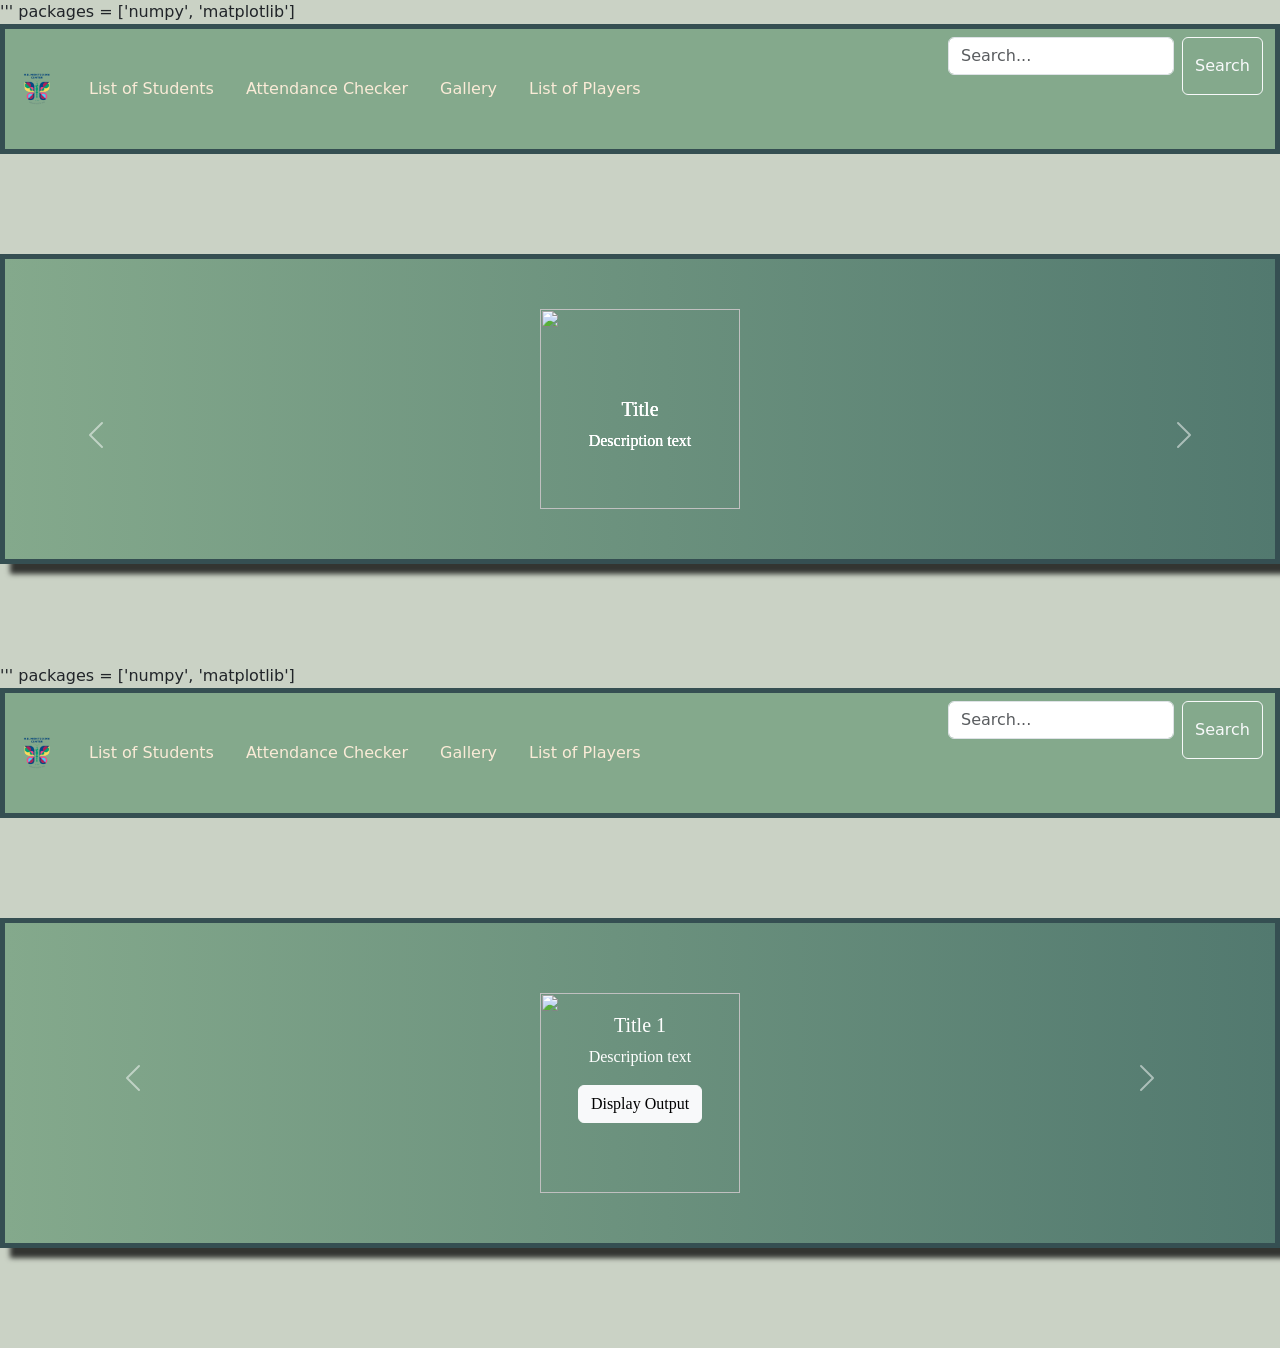
==== activityphotos.html @ 4f663499 "Update activityphotos.html" ====
'''
<html>
<head>
	<meta charset="utf-8">
	<meta name="viewport" content="width=device-width, initial-scale=1">
	<title>Student List</title>

	<!-- SETUP BOOTSTRAP: Link to Bootstrap -->
	<link href="https://cdn.jsdelivr.net/npm/bootstrap@5.3.3/dist/css/bootstrap.min.css" rel="stylesheet" integrity="sha384-QWTKZyjpPEjISv5WaRU9OFeRpok6YctnYmDr5pNlyT2bRjXh0JMhjY6hW+ALEwIH" crossorigin="anonymous">

	 <!-- link to Python -->
    <link rel="stylesheet" href="https://pyscript.net/releases/2025.7.3/core.css" />
    <script type="module" src="https://pyscript.net/releases/2025.7.3/core.js"></script>

	<!-- Link to JS -->
	<script src="https://cdn.jsdelivr.net/npm/bootstrap@5.3.3/dist/js/bootstrap.bundle.min.js" integrity="sha384-YvpcrYf0tY3lHB60NNkmXc5s9fDVZLESaAA55NDzOxhy9GkcIdslK1eN7N6jIeHz" crossorigin="anonymous"></script>

	<py-config>
		packages = ['numpy', 'matplotlib']
	</py-config>

	<link rel="stylesheet" type="text/css" href="style.css">
</head>
<body>

      <div id="nav">
		<nav class="navbar navbar-expand-sm navbar-dark" id="navbar">
		    <div class="container-fluid">
		        <a class="navbar-brand" href="index.html">
	                <img src="oblogo.png" alt="oblogo" id="logo" style="height:40px; width:40px;">
	            </a>
		        <button class="navbar-toggler" type="button" data-bs-toggle="collapse" data-bs-target="#mynavbar">
		            <span class="navbar-toggler-icon"></span>
		        </button>
		        <div class="collapse navbar-collapse justify-content-between" id="mynavbar">
		            <ul class="nav-pills nav">
		            	<li class="nav-item">
       	 				<a class="nav-link navlink" href="index.html" >List of Students</a>
     	 				</li>
      					<li class="nav-item">
       	 				<a class="nav-link navlink" href="attendance.html">Attendance Checker</a>
     	 				</li>
     					 <li class="nav-item">
       	 				<a class="nav-link navlink" href="activityphotos.html">Gallery</a>
     					 </li>
      					<li class="nav-item">
        				<a class="nav-link navlink" href="playerlist.html">List of Players</a>
      					</li>
    					</ul>
		            <form class="d-flex nav-form">
		                <input class="form-control me-2" type="text" placeholder="Search...">
		                <button class="btn btn-outline-light" type="button">Search</button>
		            </form>
		        </div>
		    </div>
		</nav>
	</div>

        
    <div class="container-fluid body-container">
	<div class="row">

        <div id="carouselExampleIndicators" class="carousel slide" data-bs-ride="carousel">

  <div class="carousel-inner">
    <div class="carousel-item active">
      <img src="stockimg1.webp" class=" mx-auto d-block carousel-img">
      <div class="carousel-caption">
        <h5>Title</h5>
        <p>Description text</p>
      </div>
    </div>

    <div class="carousel-item">
      <img src="stockimg2.jpeg" class="mx-auto d-block carousel-img">
      <div class="carousel-caption">
        <h5>Title</h5>
        <p>Description text</p>
      </div>
    </div>

    <div class="carousel-item">
      <img src="stockimg3.png" class="mx-auto d-block carousel-img">
    </div>
    <div class="carousel-caption">
        <h5>Title</h5>
        <p>Description text</p>
      </div>
  </div>
  <div class="carousel-item">
      <img src="stockimg4.webp" class="mx-auto d-block carousel-img">
    </div>
    <div class="carousel-caption">
        <h5>Title</h5>
        <p>Description text</p>
      </div>
  </div>


  </div>


  <button class="carousel-control-prev" type="button" data-bs-target="#carouselExampleIndicators" data-bs-slide="prev">
    <span class="carousel-control-prev-icon"></span>
  </button>

  <button class="carousel-control-next" type="button" data-bs-target="#carouselExampleIndicators" data-bs-slide="next">
    <span class="carousel-control-next-icon"></span>
  </button>

</div>

</body>
</html>

'''
<html>
<head>
	<meta charset="utf-8">
	<meta name="viewport" content="width=device-width, initial-scale=1">
	<title>Student List</title>

	<!-- SETUP BOOTSTRAP: Link to Bootstrap -->
	<link href="https://cdn.jsdelivr.net/npm/bootstrap@5.3.3/dist/css/bootstrap.min.css" rel="stylesheet" integrity="sha384-QWTKZyjpPEjISv5WaRU9OFeRpok6YctnYmDr5pNlyT2bRjXh0JMhjY6hW+ALEwIH" crossorigin="anonymous">

	 <!-- link to Python -->
    <link rel="stylesheet" href="https://pyscript.net/releases/2025.7.3/core.css" />
    <script type="module" src="https://pyscript.net/releases/2025.7.3/core.js"></script>

	<!-- Link to JS -->
	<script src="https://cdn.jsdelivr.net/npm/bootstrap@5.3.3/dist/js/bootstrap.bundle.min.js" integrity="sha384-YvpcrYf0tY3lHB60NNkmXc5s9fDVZLESaAA55NDzOxhy9GkcIdslK1eN7N6jIeHz" crossorigin="anonymous"></script>

	<py-config>
		packages = ['numpy', 'matplotlib']
	</py-config>

	<link rel="stylesheet" type="text/css" href="style.css">
</head>
<body>
<div id="nav">
		<nav class="navbar navbar-expand-sm navbar-dark" id="navbar">
		    <div class="container-fluid">
		        <a class="navbar-brand" href="index.html">
	                <img src="oblogo.png" alt="oblogo" id="logo" style="height:40px; width:40px;">
	            </a>
		        <button class="navbar-toggler" type="button" data-bs-toggle="collapse" data-bs-target="#mynavbar">
		            <span class="navbar-toggler-icon"></span>
		        </button>
		        <div class="collapse navbar-collapse justify-content-between" id="mynavbar">
		            <ul class="nav-pills nav">
		            	<li class="nav-item">
       	 				<a class="nav-link navlink" href="index.html" >List of Students</a>
       	 				</li>
       					<li class="nav-item">
       	 				<a class="nav-link navlink" href="attendance.html">Attendance Checker</a>
       	 				</li>
       					 <li class="nav-item">
       	 				<a class="nav-link navlink" href="activityphotos.html">Gallery</a>
       					 </li>
       					<li class="nav-item">
       	 				<a class="nav-link navlink" href="playerlist.html">List of Players</a>
       					</li>
   					</ul>
		            <form class="d-flex nav-form">
		                <input class="form-control me-2" type="text" placeholder="Search...">
		                <button class="btn btn-outline-light" type="button">Search</button>
		            </form>
		        </div>
		    </div>
		</nav>
	</div>

        
    <div class="container-fluid body-container">
	<div class="row">
        
        <h4 id="python-output" style="text-align: center; color: white; background: #333; margin: 10px 0;"></h4>

        <div id="carouselExampleIndicators" class="carousel slide" data-bs-ride="carousel">

  <div class="carousel-inner">
    <div class="carousel-item active">
      <img src="stockimg1.webp" class=" mx-auto d-block carousel-img">
      <div class="carousel-caption">
        <h5>Title 1</h5>
        <p>Description text</p>
        <button id="Image 1" py-click="handle_click" class="btn btn-light">Display Output</button>
      </div>
    </div>

    <div class="carousel-item">
      <img src="stockimg2.jpeg" class="mx-auto d-block carousel-img">
      <div class="carousel-caption">
        <h5>Title 2</h5>
        <p>Description text</p>
        <button id="Image 2" py-click="handle_click" class="btn btn-light">Display Output</button>
      </div>
    </div>

    <div class="carousel-item">
      <img src="stockimg3.png" class="mx-auto d-block carousel-img">
      <div class="carousel-caption">
        <h5>Title 3</h5>
        <p>Description text</p>
        <button id="Image 3" py-click="handle_click" class="btn btn-light">Display Output</button>
      </div>
    </div>

    <div class="carousel-item">
      <img src="stockimg4.webp" class="mx-auto d-block carousel-img">
      <div class="carousel-caption">
        <h5>Title 4</h5>
        <p>Description text</p>
        <button id="Image 4" py-click="handle_click" class="btn btn-light">Display Output</button>
      </div>
    </div>
  </div>


  <button class="carousel-control-prev" type="button" data-bs-target="#carouselExampleIndicators" data-bs-slide="prev">
    <span class="carousel-control-prev-icon"></span>
  </button>

  <button class="carousel-control-next" type="button" data-bs-target="#carouselExampleIndicators" data-bs-slide="next">
    <span class="carousel-control-next-icon"></span>
  </button>

</div>
</body>
</html>
---- style.css ----
body{
    background-color:#cad2c5;
}


.body-container{
	 background-image: linear-gradient(to right, #84a98c, #52796f);
    padding: 50px;
    margin-top:100px;
    margin-bottom: 100px;
    box-shadow: 10px 10px 5px 0px rgba(0, 0, 0, 0.75);
    font-family:heiti sc;
    color:white;
     border:5px solid #354f52;
}

.navbar {
    background-color: #84a98c;
    border: 5px solid #354f52;
}

.nav-link {
    color: antiquewhite;
}

.logo1{
    width:50px;
    margin:10px;
}



.card{
  margin-top:50px;
  margin-bottom:50px;
  background-color:#354f52 ;
  border:5px solid #2f3e46;
  padding:15px;

}

.card-body{
    font-family:heiti sc, courier;
    margin-top:10px;
    margin-bottom:10px;
}


input{
    margin-bottom: 50px;
}

select{
    margin-bottom: 50px;
}

label{
    color:white;
}

hr {
    border-top: 1px dashed white;
}

h1{
    font-family: courier;
    color: white;
    text-align:center;
}

h4, h3, #listoutput{
    font-family: heiti sc, courier;
    color: white;
}


button{
    margin-bottom:30px;
}

.footer {
    font-family: courier;
    text-align: center;
    color: white;
    background-color: rgba(0, 0, 0, .6);
    bottom: 0;
    position: fixed;
    width: 100%;
    height: 4%;
}

.carousel-img {
    width:200px;
}
---- style.css ----
body{
    background-color:#cad2c5;
}


.body-container{
	 background-image: linear-gradient(to right, #84a98c, #52796f);
    padding: 50px;
    margin-top:100px;
    margin-bottom: 100px;
    box-shadow: 10px 10px 5px 0px rgba(0, 0, 0, 0.75);
    font-family:heiti sc;
    color:white;
     border:5px solid #354f52;
}

.navbar {
    background-color: #84a98c;
    border: 5px solid #354f52;
}

.nav-link {
    color: antiquewhite;
}

.logo1{
    width:50px;
    margin:10px;
}



.card{
  margin-top:50px;
  margin-bottom:50px;
  background-color:#354f52 ;
  border:5px solid #2f3e46;
  padding:15px;

}

.card-body{
    font-family:heiti sc, courier;
    margin-top:10px;
    margin-bottom:10px;
}


input{
    margin-bottom: 50px;
}

select{
    margin-bottom: 50px;
}

label{
    color:white;
}

hr {
    border-top: 1px dashed white;
}

h1{
    font-family: courier;
    color: white;
    text-align:center;
}

h4, h3, #listoutput{
    font-family: heiti sc, courier;
    color: white;
}


button{
    margin-bottom:30px;
}

.footer {
    font-family: courier;
    text-align: center;
    color: white;
    background-color: rgba(0, 0, 0, .6);
    bottom: 0;
    position: fixed;
    width: 100%;
    height: 4%;
}

.carousel-img {
    width:200px;
}
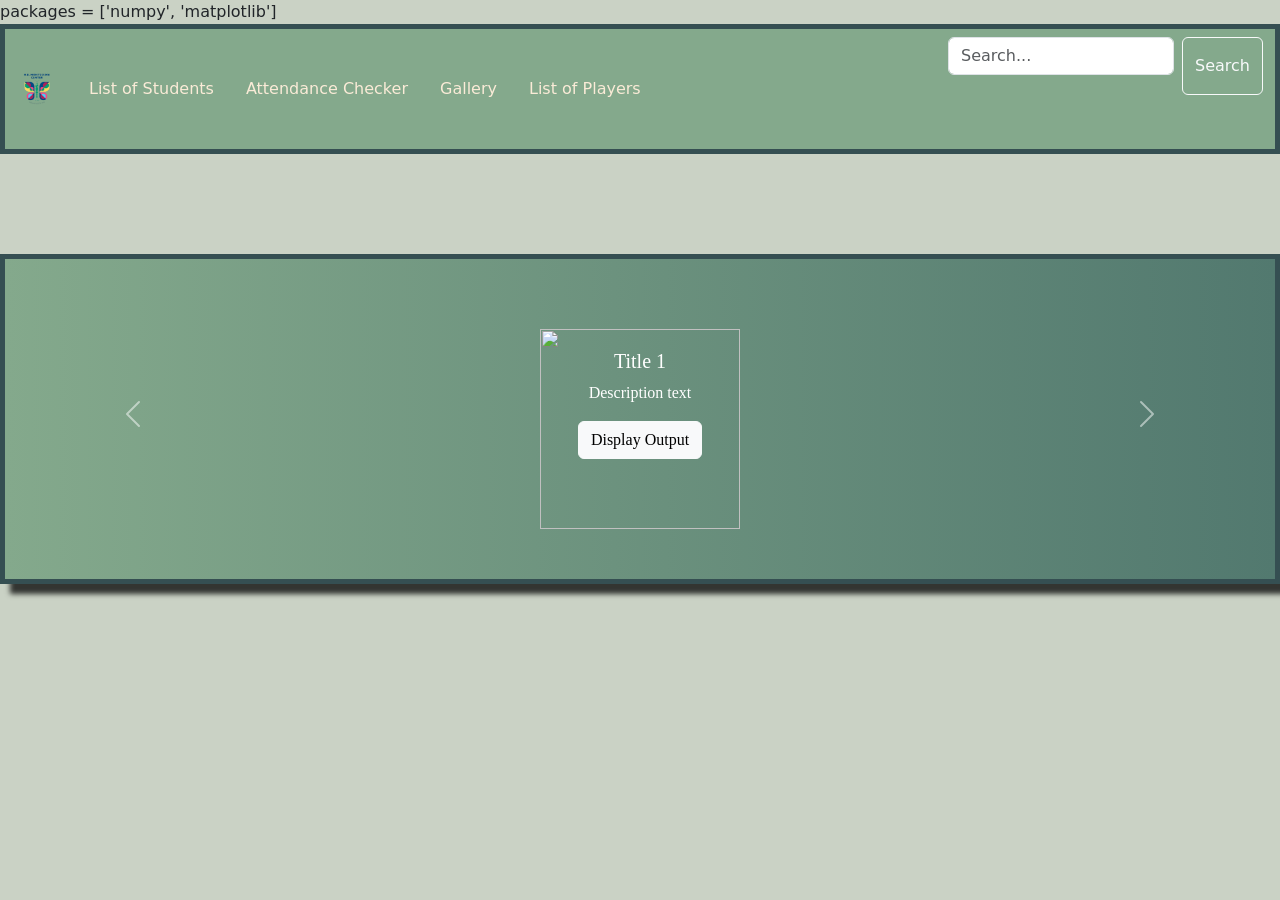
==== commit 82f891ca: "Refactor activityphotos.html head section Removed unnecessary HTML comments and streamlined the head" ====
--- a/activityphotos.html
+++ b/activityphotos.html
@@ -1,119 +1,4 @@
-'''
-<html>
-<head>
-	<meta charset="utf-8">
-	<meta name="viewport" content="width=device-width, initial-scale=1">
-	<title>Student List</title>
 
-	<!-- SETUP BOOTSTRAP: Link to Bootstrap -->
-	<link href="https://cdn.jsdelivr.net/npm/bootstrap@5.3.3/dist/css/bootstrap.min.css" rel="stylesheet" integrity="sha384-QWTKZyjpPEjISv5WaRU9OFeRpok6YctnYmDr5pNlyT2bRjXh0JMhjY6hW+ALEwIH" crossorigin="anonymous">
-
-	 <!-- link to Python -->
-    <link rel="stylesheet" href="https://pyscript.net/releases/2025.7.3/core.css" />
-    <script type="module" src="https://pyscript.net/releases/2025.7.3/core.js"></script>
-
-	<!-- Link to JS -->
-	<script src="https://cdn.jsdelivr.net/npm/bootstrap@5.3.3/dist/js/bootstrap.bundle.min.js" integrity="sha384-YvpcrYf0tY3lHB60NNkmXc5s9fDVZLESaAA55NDzOxhy9GkcIdslK1eN7N6jIeHz" crossorigin="anonymous"></script>
-
-	<py-config>
-		packages = ['numpy', 'matplotlib']
-	</py-config>
-
-	<link rel="stylesheet" type="text/css" href="style.css">
-</head>
-<body>
-
-      <div id="nav">
-		<nav class="navbar navbar-expand-sm navbar-dark" id="navbar">
-		    <div class="container-fluid">
-		        <a class="navbar-brand" href="index.html">
-	                <img src="oblogo.png" alt="oblogo" id="logo" style="height:40px; width:40px;">
-	            </a>
-		        <button class="navbar-toggler" type="button" data-bs-toggle="collapse" data-bs-target="#mynavbar">
-		            <span class="navbar-toggler-icon"></span>
-		        </button>
-		        <div class="collapse navbar-collapse justify-content-between" id="mynavbar">
-		            <ul class="nav-pills nav">
-		            	<li class="nav-item">
-       	 				<a class="nav-link navlink" href="index.html" >List of Students</a>
-     	 				</li>
-      					<li class="nav-item">
-       	 				<a class="nav-link navlink" href="attendance.html">Attendance Checker</a>
-     	 				</li>
-     					 <li class="nav-item">
-       	 				<a class="nav-link navlink" href="activityphotos.html">Gallery</a>
-     					 </li>
-      					<li class="nav-item">
-        				<a class="nav-link navlink" href="playerlist.html">List of Players</a>
-      					</li>
-    					</ul>
-		            <form class="d-flex nav-form">
-		                <input class="form-control me-2" type="text" placeholder="Search...">
-		                <button class="btn btn-outline-light" type="button">Search</button>
-		            </form>
-		        </div>
-		    </div>
-		</nav>
-	</div>
-
-        
-    <div class="container-fluid body-container">
-	<div class="row">
-
-        <div id="carouselExampleIndicators" class="carousel slide" data-bs-ride="carousel">
-
-  <div class="carousel-inner">
-    <div class="carousel-item active">
-      <img src="stockimg1.webp" class=" mx-auto d-block carousel-img">
-      <div class="carousel-caption">
-        <h5>Title</h5>
-        <p>Description text</p>
-      </div>
-    </div>
-
-    <div class="carousel-item">
-      <img src="stockimg2.jpeg" class="mx-auto d-block carousel-img">
-      <div class="carousel-caption">
-        <h5>Title</h5>
-        <p>Description text</p>
-      </div>
-    </div>
-
-    <div class="carousel-item">
-      <img src="stockimg3.png" class="mx-auto d-block carousel-img">
-    </div>
-    <div class="carousel-caption">
-        <h5>Title</h5>
-        <p>Description text</p>
-      </div>
-  </div>
-  <div class="carousel-item">
-      <img src="stockimg4.webp" class="mx-auto d-block carousel-img">
-    </div>
-    <div class="carousel-caption">
-        <h5>Title</h5>
-        <p>Description text</p>
-      </div>
-  </div>
-
-
-  </div>
-
-
-  <button class="carousel-control-prev" type="button" data-bs-target="#carouselExampleIndicators" data-bs-slide="prev">
-    <span class="carousel-control-prev-icon"></span>
-  </button>
-
-  <button class="carousel-control-next" type="button" data-bs-target="#carouselExampleIndicators" data-bs-slide="next">
-    <span class="carousel-control-next-icon"></span>
-  </button>
-
-</div>
-
-</body>
-</html>
-
-'''
 <html>
 <head>
 	<meta charset="utf-8">
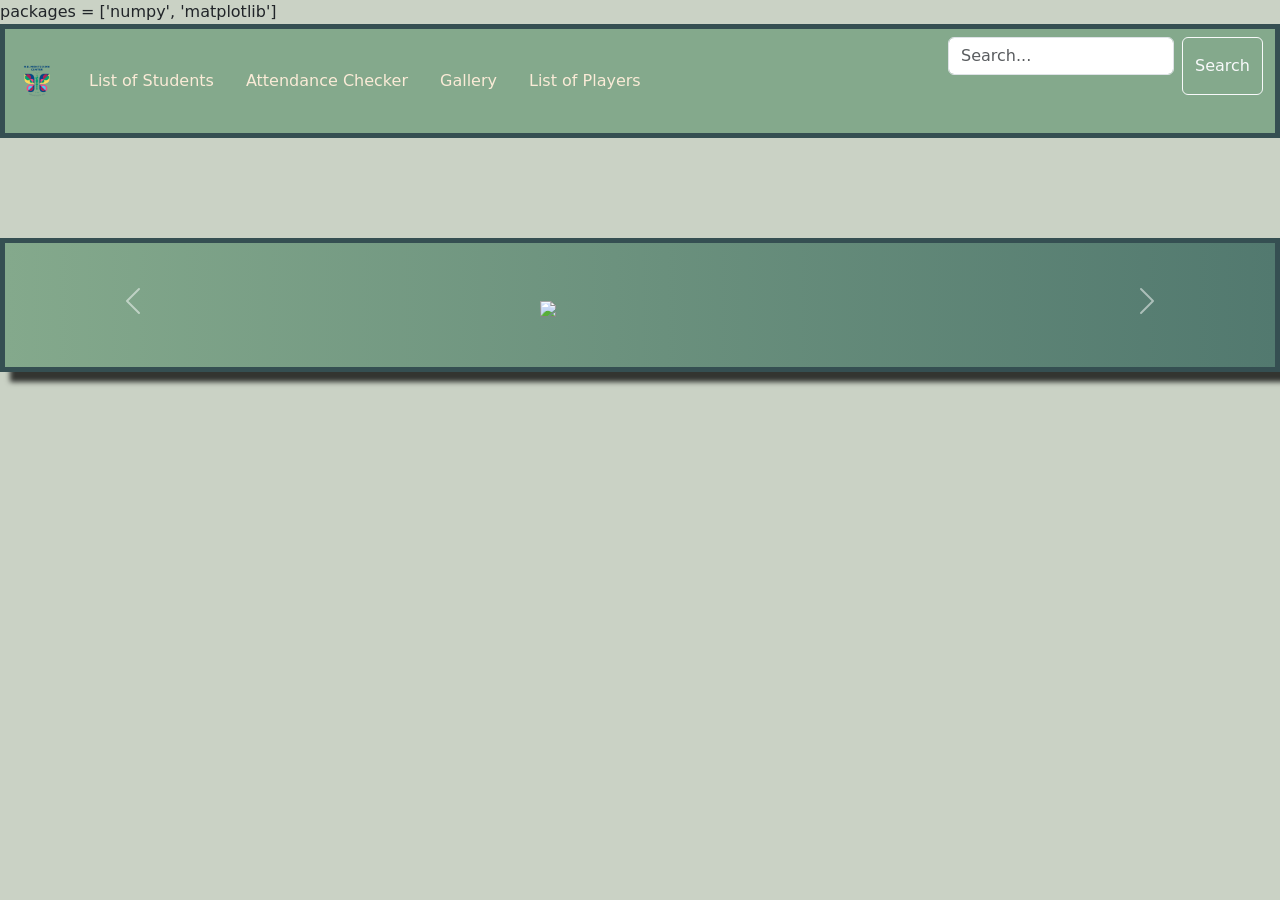
==== commit e95cd9c4: "Update HTML structure and content for activity photos" ====
--- a/activityphotos.html
+++ b/activityphotos.html
@@ -1,117 +1,118 @@
+<!DOCTYPE html>
+<html lang="en">
+<head>
+    <meta charset="utf-8">
+    <meta name="viewport" content="width=device-width, initial-scale=1">
+    <title>Activity Photos</title>
 
-<html>
-<head>
-	<meta charset="utf-8">
-	<meta name="viewport" content="width=device-width, initial-scale=1">
-	<title>Student List</title>
+    <!-- Bootstrap -->
+    <link href="https://cdn.jsdelivr.net/npm/bootstrap@5.3.3/dist/css/bootstrap.min.css" rel="stylesheet">
+    <script src="https://cdn.jsdelivr.net/npm/bootstrap@5.3.3/dist/js/bootstrap.bundle.min.js"></script>
 
-	<!-- SETUP BOOTSTRAP: Link to Bootstrap -->
-	<link href="https://cdn.jsdelivr.net/npm/bootstrap@5.3.3/dist/css/bootstrap.min.css" rel="stylesheet" integrity="sha384-QWTKZyjpPEjISv5WaRU9OFeRpok6YctnYmDr5pNlyT2bRjXh0JMhjY6hW+ALEwIH" crossorigin="anonymous">
-
-	 <!-- link to Python -->
+    <!-- PyScript -->
     <link rel="stylesheet" href="https://pyscript.net/releases/2025.7.3/core.css" />
     <script type="module" src="https://pyscript.net/releases/2025.7.3/core.js"></script>
 
-	<!-- Link to JS -->
-	<script src="https://cdn.jsdelivr.net/npm/bootstrap@5.3.3/dist/js/bootstrap.bundle.min.js" integrity="sha384-YvpcrYf0tY3lHB60NNkmXc5s9fDVZLESaAA55NDzOxhy9GkcIdslK1eN7N6jIeHz" crossorigin="anonymous"></script>
+    <py-config>
+        packages = ['numpy', 'matplotlib']
+    </py-config>
 
-	<py-config>
-		packages = ['numpy', 'matplotlib']
-	</py-config>
+    <link rel="stylesheet" href="style.css">
+</head>
 
-	<link rel="stylesheet" type="text/css" href="style.css">
-</head>
 <body>
+
+<!-- NAVBAR -->
 <div id="nav">
-		<nav class="navbar navbar-expand-sm navbar-dark" id="navbar">
-		    <div class="container-fluid">
-		        <a class="navbar-brand" href="index.html">
-	                <img src="oblogo.png" alt="oblogo" id="logo" style="height:40px; width:40px;">
-	            </a>
-		        <button class="navbar-toggler" type="button" data-bs-toggle="collapse" data-bs-target="#mynavbar">
-		            <span class="navbar-toggler-icon"></span>
-		        </button>
-		        <div class="collapse navbar-collapse justify-content-between" id="mynavbar">
-		            <ul class="nav-pills nav">
-		            	<li class="nav-item">
-       	 				<a class="nav-link navlink" href="index.html" >List of Students</a>
-       	 				</li>
-       					<li class="nav-item">
-       	 				<a class="nav-link navlink" href="attendance.html">Attendance Checker</a>
-       	 				</li>
-       					 <li class="nav-item">
-       	 				<a class="nav-link navlink" href="activityphotos.html">Gallery</a>
-       					 </li>
-       					<li class="nav-item">
-       	 				<a class="nav-link navlink" href="playerlist.html">List of Players</a>
-       					</li>
-   					</ul>
-		            <form class="d-flex nav-form">
-		                <input class="form-control me-2" type="text" placeholder="Search...">
-		                <button class="btn btn-outline-light" type="button">Search</button>
-		            </form>
-		        </div>
-		    </div>
-		</nav>
-	</div>
+    <nav class="navbar navbar-expand-sm navbar-dark" id="navbar">
+        <div class="container-fluid">
+            <a class="navbar-brand" href="index.html">
+                <img src="oblogo.png" alt="oblogo" id="logo" style="height:40px; width:40px;">
+            </a>
 
-        
-    <div class="container-fluid body-container">
-	<div class="row">
-        
-        <h4 id="python-output" style="text-align: center; color: white; background: #333; margin: 10px 0;"></h4>
+            <button class="navbar-toggler" type="button" data-bs-toggle="collapse" data-bs-target="#mynavbar">
+                <span class="navbar-toggler-icon"></span>
+            </button>
+
+            <div class="collapse navbar-collapse justify-content-between" id="mynavbar">
+
+                <ul class="nav-pills nav">
+                    <li class="nav-item"><a class="nav-link navlink" href="index.html">List of Students</a></li>
+                    <li class="nav-item"><a class="nav-link navlink" href="attendance.html">Attendance Checker</a></li>
+                    <li class="nav-item"><a class="nav-link navlink" href="activityphotos.html">Gallery</a></li>
+                    <li class="nav-item"><a class="nav-link navlink" href="playerlist.html">List of Players</a></li>
+                </ul>
+
+                <form class="d-flex nav-form">
+                    <input class="form-control me-2" type="text" placeholder="Search...">
+                    <button class="btn btn-outline-light" type="button">Search</button>
+                </form>
+
+            </div>
+        </div>
+    </nav>
+</div>
+
+<!-- CONTENT -->
+<div class="container-fluid body-container">
+    <div class="row">
+
+        <h4 id="python-output" style="text-align:center;"></h4>
 
         <div id="carouselExampleIndicators" class="carousel slide" data-bs-ride="carousel">
 
-  <div class="carousel-inner">
-    <div class="carousel-item active">
-      <img src="stockimg1.webp" class=" mx-auto d-block carousel-img">
-      <div class="carousel-caption">
-        <h5>Title 1</h5>
-        <p>Description text</p>
-        <button id="Image 1" py-click="handle_click" class="btn btn-light">Display Output</button>
-      </div>
+            <div class="carousel-inner">
+
+                <div class="carousel-item active">
+                    <img src="stockimg1.webp" class="mx-auto d-block carousel-img">
+                    <div class="carousel-caption">
+                        <h5>Title 1</h5>
+                        <p>Description text</p>
+                        <button id="Image 1" py-click="handle_click" class="btn btn-light">Display Output</button>
+                    </div>
+                </div>
+
+                <div class="carousel-item">
+                    <img src="stockimg2.jpeg" class="mx-auto d-block carousel-img">
+                    <div class="carousel-caption">
+                        <h5>Title 2</h5>
+                        <p>Description text</p>
+                        <button id="Image 2" py-click="handle_click" class="btn btn-light">Display Output</button>
+                    </div>
+                </div>
+
+                <div class="carousel-item">
+                    <img src="stockimg3.png" class="mx-auto d-block carousel-img">
+                    <div class="carousel-caption">
+                        <h5>Title 3</h5>
+                        <p>Description text</p>
+                        <button id="Image 3" py-click="handle_click" class="btn btn-light">Display Output</button>
+                    </div>
+                </div>
+
+                <div class="carousel-item">
+                    <img src="stockimg4.webp" class="mx-auto d-block carousel-img">
+                    <div class="carousel-caption">
+                        <h5>Title 4</h5>
+                        <p>Description text</p>
+                        <button id="Image 4" py-click="handle_click" class="btn btn-light">Display Output</button>
+                    </div>
+                </div>
+
+            </div>
+
+            <button class="carousel-control-prev" type="button" data-bs-target="#carouselExampleIndicators" data-bs-slide="prev">
+                <span class="carousel-control-prev-icon"></span>
+            </button>
+
+            <button class="carousel-control-next" type="button" data-bs-target="#carouselExampleIndicators" data-bs-slide="next">
+                <span class="carousel-control-next-icon"></span>
+            </button>
+
+        </div>
     </div>
-
-    <div class="carousel-item">
-      <img src="stockimg2.jpeg" class="mx-auto d-block carousel-img">
-      <div class="carousel-caption">
-        <h5>Title 2</h5>
-        <p>Description text</p>
-        <button id="Image 2" py-click="handle_click" class="btn btn-light">Display Output</button>
-      </div>
-    </div>
-
-    <div class="carousel-item">
-      <img src="stockimg3.png" class="mx-auto d-block carousel-img">
-      <div class="carousel-caption">
-        <h5>Title 3</h5>
-        <p>Description text</p>
-        <button id="Image 3" py-click="handle_click" class="btn btn-light">Display Output</button>
-      </div>
-    </div>
-
-    <div class="carousel-item">
-      <img src="stockimg4.webp" class="mx-auto d-block carousel-img">
-      <div class="carousel-caption">
-        <h5>Title 4</h5>
-        <p>Description text</p>
-        <button id="Image 4" py-click="handle_click" class="btn btn-light">Display Output</button>
-      </div>
-    </div>
-  </div>
+</div>
 
 
-  <button class="carousel-control-prev" type="button" data-bs-target="#carouselExampleIndicators" data-bs-slide="prev">
-    <span class="carousel-control-prev-icon"></span>
-  </button>
-
-  <button class="carousel-control-next" type="button" data-bs-target="#carouselExampleIndicators" data-bs-slide="next">
-    <span class="carousel-control-next-icon"></span>
-  </button>
-
-</div>
 </body>
 </html>
-
-
--- a/style.css
+++ b/style.css
@@ -3,30 +3,43 @@
 }
 
 
+
+
+
 .body-container{
-	 background-image: linear-gradient(to right, #84a98c, #52796f);
+background-image: linear-gradient(to right, #84a98c, #52796f);
     padding: 50px;
     margin-top:100px;
     margin-bottom: 100px;
     box-shadow: 10px 10px 5px 0px rgba(0, 0, 0, 0.75);
     font-family:heiti sc;
     color:white;
-     border:5px solid #354f52;
+    border:5px solid #354f52;
 }
+
+
 
 .navbar {
     background-color: #84a98c;
     border: 5px solid #354f52;
 }
 
+
+
 .nav-link {
     color: antiquewhite;
 }
+
+
 
 .logo1{
     width:50px;
     margin:10px;
 }
+
+
+
+
 
 
 
@@ -39,6 +52,8 @@
 
 }
 
+
+
 .card-body{
     font-family:heiti sc, courier;
     margin-top:10px;
@@ -46,21 +61,32 @@
 }
 
 
+
+
+
 input{
     margin-bottom: 50px;
 }
+
+
 
 select{
     margin-bottom: 50px;
 }
 
+
+
 label{
     color:white;
 }
 
+
+
 hr {
     border-top: 1px dashed white;
 }
+
+
 
 h1{
     font-family: courier;
@@ -68,15 +94,22 @@
     text-align:center;
 }
 
+
+
 h4, h3, #listoutput{
     font-family: heiti sc, courier;
     color: white;
 }
 
 
+
+
+
 button{
     margin-bottom:30px;
 }
+
+
 
 .footer {
     font-family: courier;
@@ -89,8 +122,8 @@
     height: 4%;
 }
 
+
+
 .carousel-img {
     width:200px;
 }
-
-
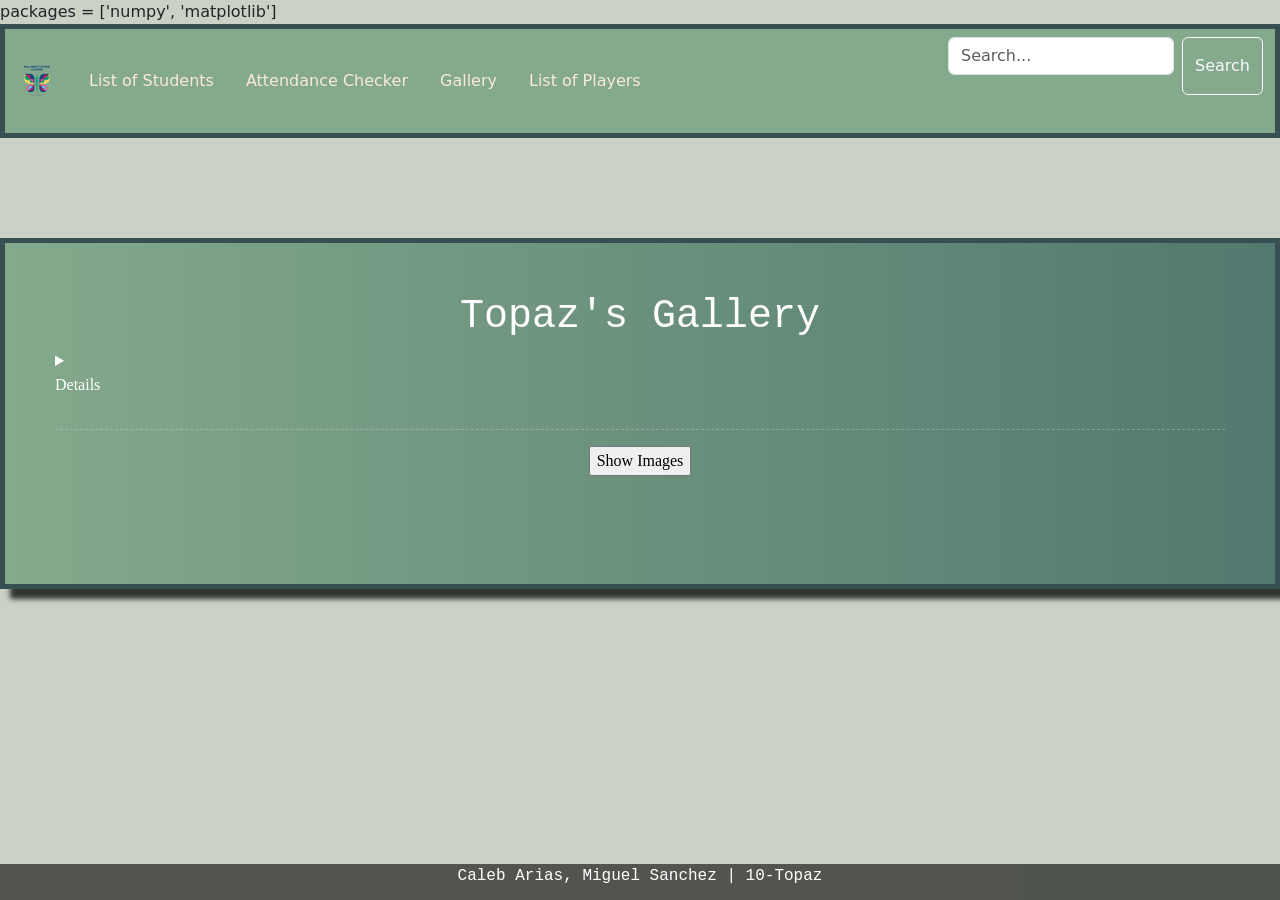
==== commit f49d14d4: "Update activityphotos.html" ====
--- a/activityphotos.html
+++ b/activityphotos.html
@@ -15,6 +15,7 @@
 
     <py-config>
         packages = ['numpy', 'matplotlib']
+
     </py-config>
 
     <link rel="stylesheet" href="style.css">
@@ -54,48 +55,84 @@
 </div>
 
 <!-- CONTENT -->
+
 <div class="container-fluid body-container">
     <div class="row">
 
+        <div class="header">
+
+	 			<h1>Topaz's Gallery</h1>
+
+                 <details>
+                    <summary><p class="infotext" id="productname0">Details</p></summary>
+                    <hr>
+                    <p>
+                  Here is a gallery of moments our class, 10-Topaz, has shared over the years. If you wish to view these photos, click the button below.
+                    </p>           
+                 </details>
+
+	 				<hr>
+
+				</div>
+
+
+        <div class="button">
+            <input type="button" value="Show Images" py-click="show_imgs" class="mx-auto d-block">
+        </div>
+
         <h4 id="python-output" style="text-align:center;"></h4>
 
-        <div id="carouselExampleIndicators" class="carousel slide" data-bs-ride="carousel">
+        <div id="carouselExampleIndicators" class="carousel slide" data-bs-ride="carousel" style="display:none;">
 
             <div class="carousel-inner">
 
                 <div class="carousel-item active">
-                    <img src="stockimg1.webp" class="mx-auto d-block carousel-img">
+                    <img src="2025intrams.jpg" class="mx-auto d-block carousel-img">
                     <div class="carousel-caption">
-                        <h5>Title 1</h5>
-                        <p>Description text</p>
-                        <button id="Image 1" py-click="handle_click" class="btn btn-light">Display Output</button>
+                        <h5>OBMC Intramurals 2026</h5>
+                        <p>Our first intramurals under a different team––the Red Bulldogs.</p>
                     </div>
                 </div>
 
                 <div class="carousel-item">
-                    <img src="stockimg2.jpeg" class="mx-auto d-block carousel-img">
+                    <img src="675452824_1663037234726870_6633847051216040192_n.jpg" class="mx-auto d-block carousel-img">
                     <div class="carousel-caption">
-                        <h5>Title 2</h5>
-                        <p>Description text</p>
-                        <button id="Image 2" py-click="handle_click" class="btn btn-light">Display Output</button>
+                        <h5>Grade 9 Year-end Party</h5>
+                        <p>Our year-end party with Mr. Castano, and a streetwear theme. </p>
                     </div>
                 </div>
 
                 <div class="carousel-item">
-                    <img src="stockimg3.png" class="mx-auto d-block carousel-img">
+                    <img src="679555081_1231473608790479_5448973749655361180_n.jpg" class="mx-auto d-block carousel-img">
                     <div class="carousel-caption">
-                        <h5>Title 3</h5>
-                        <p>Description text</p>
-                        <button id="Image 3" py-click="handle_click" class="btn btn-light">Display Output</button>
+                        <h5>Food Fair 2025</h5>
+                        <p>Our practice at business management, by managing a basketball pop-up.</p>
+                       
                     </div>
                 </div>
 
                 <div class="carousel-item">
-                    <img src="stockimg4.webp" class="mx-auto d-block carousel-img">
+                    <img src="JCO.jpg" class="mx-auto d-block carousel-img">
                     <div class="carousel-caption">
-                        <h5>Title 4</h5>
-                        <p>Description text</p>
-                        <button id="Image 4" py-click="handle_click" class="btn btn-light">Display Output</button>
+                        <h5>JCO 2025</h5>
+                        <p>A shared experience with Grade 6, as Cadets at Preziosa Farms.</p>
+                    </div>
+                </div>
+
+                <div class="carousel-item">
+                    <img src="endofyear24.jpg" class="mx-auto d-block carousel-img">
+                    <div class="carousel-caption">
+                        <h5>JCO 2025</h5>
+                        <p>A shared experience with Grade 6, as Cadets at Preziosa Farms.</p>
+                    </div>
+                </div>
+
+                <div class="carousel-item">
+                    <img src="endofyear25.jpg" class="mx-auto d-block carousel-img">
+                    <div class="carousel-caption">
+                        <h5>Teachers Day 2024</h5>
+                        <p>Our most memorable teacher's day, with multiple perfomances and a cake for our beloved advisor, Mr. Castano.</p>
+                       
                     </div>
                 </div>
 
@@ -113,6 +150,16 @@
     </div>
 </div>
 
+    <!-- footer -->
+
+    <div class="container-fluid footer">
+		<p id="footer">Caleb Arias, Miguel Sanchez | 10-Topaz</p>
+	</div>
+
+	 <!-- for pyscript-->
+
+    <script type="py" src="main.py"></script>
+
 
 </body>
 </html>
--- a/style.css
+++ b/style.css
@@ -1,129 +1,85 @@
-body{
-    background-color:#cad2c5;
+body {
+    background-color: #cad2c5;
 }
 
-
-
-
-
-.body-container{
-background-image: linear-gradient(to right, #84a98c, #52796f);
+.body-container {
+    background-image: linear-gradient(to right, #84a98c, #52796f);
     padding: 50px;
-    margin-top:100px;
+    margin-top: 100px;
     margin-bottom: 100px;
-    box-shadow: 10px 10px 5px 0px rgba(0, 0, 0, 0.75);
-    font-family:heiti sc;
-    color:white;
-    border:5px solid #354f52;
+    box-shadow: 10px 10px 5px rgba(0, 0, 0, 0.75);
+    font-family: heiti sc;
+    color: white;
+    border: 5px solid #354f52;
 }
-
-
 
 .navbar {
     background-color: #84a98c;
     border: 5px solid #354f52;
 }
 
-
-
 .nav-link {
     color: antiquewhite;
 }
 
-
-
-.logo1{
-    width:50px;
-    margin:10px;
+.logo1 {
+    width: 50px;
+    margin: 10px;
 }
 
-
-
-
-
-
-
-.card{
-  margin-top:50px;
-  margin-bottom:50px;
-  background-color:#354f52 ;
-  border:5px solid #2f3e46;
-  padding:15px;
-
+.card {
+    margin-top: 50px;
+    margin-bottom: 50px;
+    background-color: #354f52;
+    border: 5px solid #2f3e46;
+    padding: 15px;
 }
 
-
-
-.card-body{
-    font-family:heiti sc, courier;
-    margin-top:10px;
-    margin-bottom:10px;
+.card-body {
+    font-family: heiti sc, courier;
+    margin-top: 10px;
+    margin-bottom: 10px;
 }
 
-
-
-
-
-input{
+input,
+select {
     margin-bottom: 50px;
 }
 
-
-
-select{
-    margin-bottom: 50px;
+label {
+    color: white;
 }
-
-
-
-label{
-    color:white;
-}
-
-
 
 hr {
     border-top: 1px dashed white;
 }
 
-
-
-h1{
+h1 {
     font-family: courier;
     color: white;
-    text-align:center;
+    text-align: center;
 }
 
-
-
-h4, h3, #listoutput{
+h4, h3, #listoutput {
     font-family: heiti sc, courier;
     color: white;
 }
 
-
-
-
-
-button{
-    margin-bottom:30px;
+button {
+    margin-bottom: 30px;
 }
-
-
 
 .footer {
     font-family: courier;
     text-align: center;
     color: white;
-    background-color: rgba(0, 0, 0, .6);
+    background-color: rgba(0, 0, 0, 0.6);
     bottom: 0;
     position: fixed;
     width: 100%;
     height: 4%;
 }
 
-
-
 .carousel-img {
-    width:200px;
+    width: 200px;
 }
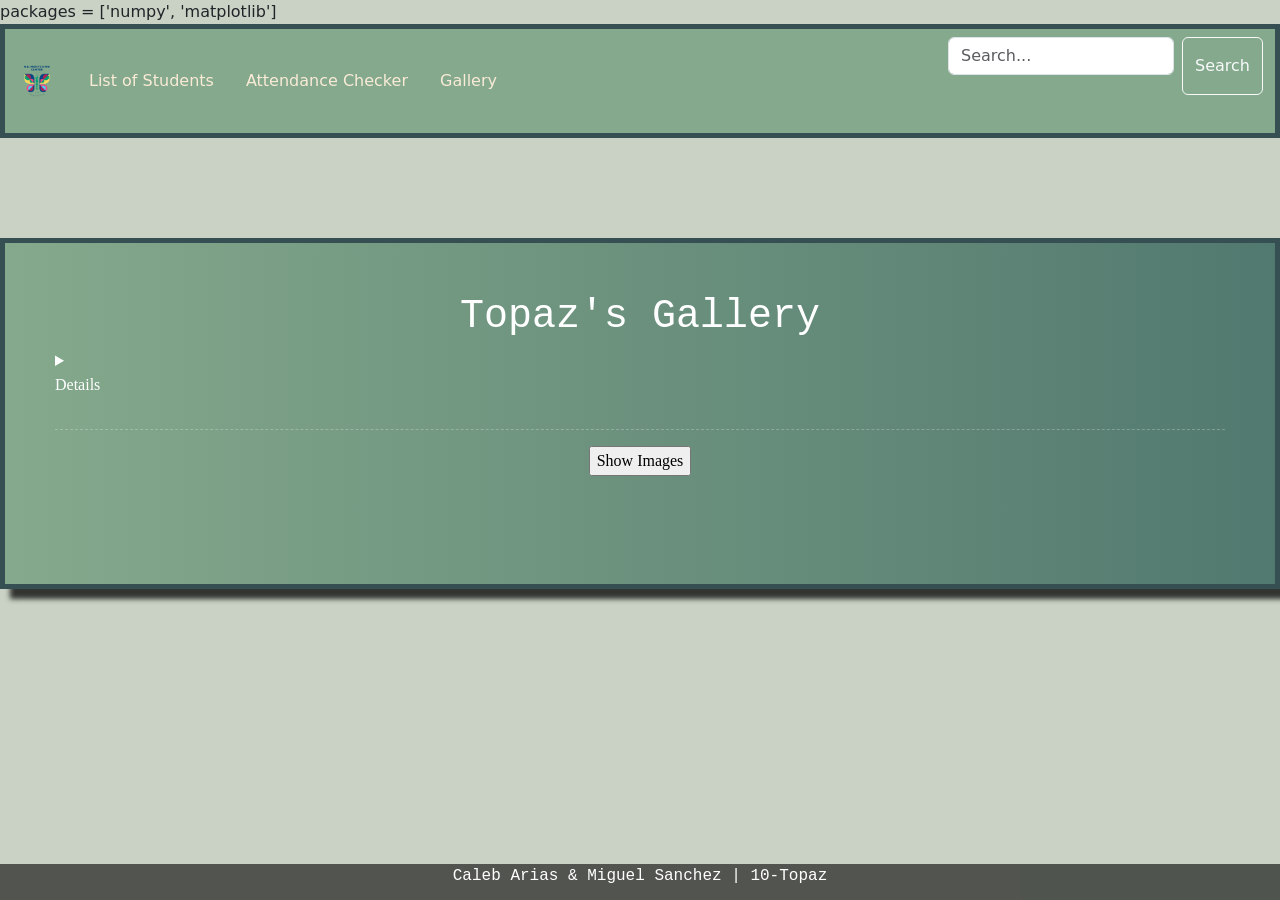
==== commit 43780c46: "Update activityphotos.html" ====
--- a/activityphotos.html
+++ b/activityphotos.html
@@ -41,7 +41,6 @@
                     <li class="nav-item"><a class="nav-link navlink" href="index.html">List of Students</a></li>
                     <li class="nav-item"><a class="nav-link navlink" href="attendance.html">Attendance Checker</a></li>
                     <li class="nav-item"><a class="nav-link navlink" href="activityphotos.html">Gallery</a></li>
-                    <li class="nav-item"><a class="nav-link navlink" href="playerlist.html">List of Players</a></li>
                 </ul>
 
                 <form class="d-flex nav-form">
@@ -153,7 +152,7 @@
     <!-- footer -->
 
     <div class="container-fluid footer">
-		<p id="footer">Caleb Arias, Miguel Sanchez | 10-Topaz</p>
+		<p id="footer">Caleb Arias & Miguel Sanchez | 10-Topaz</p>
 	</div>
 
 	 <!-- for pyscript-->
